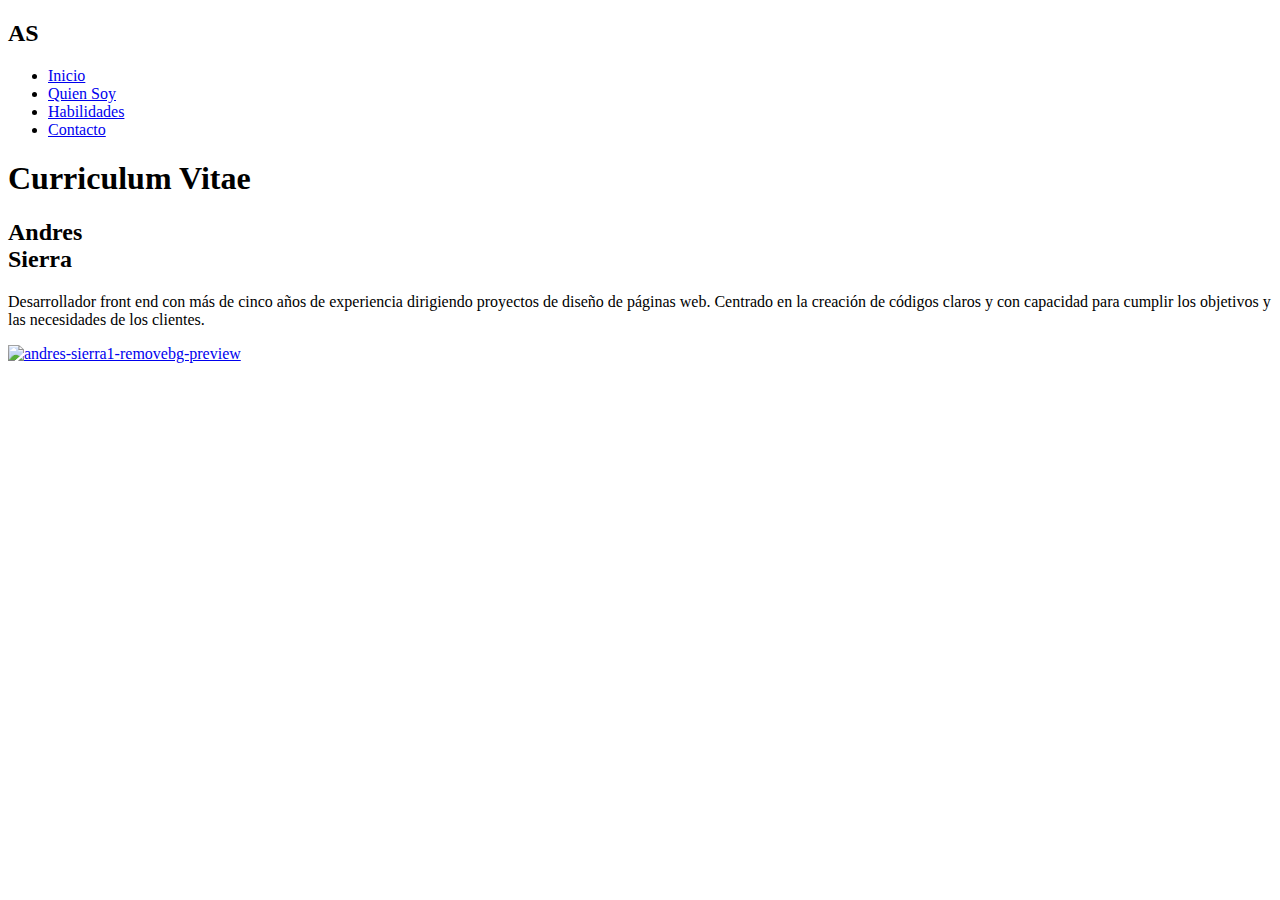
==== index.html @ 8dd1b388 "initial commit" ====
<!DOCTYPE html>
<html lang="es">
<head>
  <meta charset="UTF-8">
  <meta http-equiv="X-UA-Compatible" content="IE=edge">
  <meta name="viewport" content="width=device-width, initial-scale=1.0">
  <title>proyecto cv</title>
  <link rel="stylesheet" href="C:\Users\LeonidasNoo\Desktop\Proyecto CV/styles.css">
  <link rel="stylesheet" href="https://use.fontawesome.com/releases/v5.15.3/css/all.css" integrity="sha384-SZXxX4whJ79/gErwcOYf+zWLeJdY/qpuqC4cAa9rOGUstPomtqpuNWT9wdPEn2fk" crossorigin="anonymous">
</head>

<body>

  <div class="wrapper" id="inicio">
    <header>
      <nav class="navbar">
        <div class="brand">
          <h2><span>A</span>S</h2>
        </div>
        <ul class="menu">

          <li><a href="index.html" class="active">Inicio</a></li>
          <li><a href="quiensoy.html">Quien Soy</a></li>
          <li><a href="Habilidades.html">Habilidades</a></li>
          <li><a href="Contacto.html">Contacto</a></li>
        </ul>
      </nav>
    </header>
    <main class="main">
      <div class="info-content">
        <h1>Curriculum Vitae</h1>
        <h2><span>Andres</span><br>Sierra</h2>
        <p>Desarrollador front end con más de cinco años de experiencia dirigiendo proyectos de diseño de páginas web. Centrado en la creación de códigos claros y con capacidad para cumplir los objetivos y las necesidades de los clientes.</p>
      </div>
      <a href='https://postimages.org/' target='_blank'><img src='https://i.postimg.cc/1zBYHzMM/andres-sierra1-removebg-preview.png' border='0' alt='andres-sierra1-removebg-preview'/></a>
    </main>
  </div>
  </body>
</html>
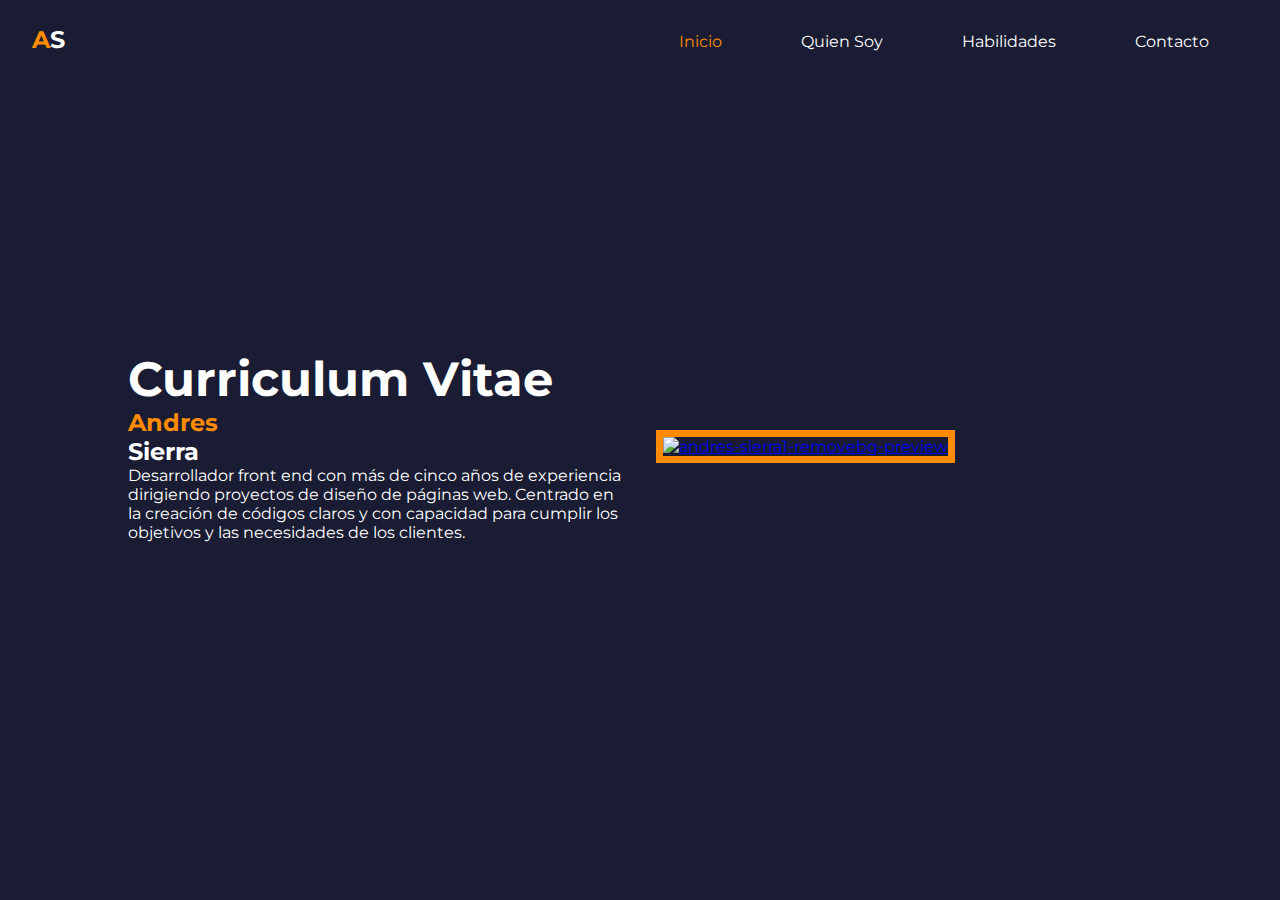
==== commit 42012258: "initial commit" ====
--- a/index.html
+++ b/index.html
@@ -5,7 +5,7 @@
   <meta http-equiv="X-UA-Compatible" content="IE=edge">
   <meta name="viewport" content="width=device-width, initial-scale=1.0">
   <title>proyecto cv</title>
-  <link rel="stylesheet" href="C:\Users\LeonidasNoo\Desktop\Proyecto CV/styles.css">
+  <link rel="stylesheet" href="styles.css">
   <link rel="stylesheet" href="https://use.fontawesome.com/releases/v5.15.3/css/all.css" integrity="sha384-SZXxX4whJ79/gErwcOYf+zWLeJdY/qpuqC4cAa9rOGUstPomtqpuNWT9wdPEn2fk" crossorigin="anonymous">
 </head>
 
@@ -36,4 +36,4 @@
     </main>
   </div>
   </body>
-</html>+</html>
--- a/styles.css
+++ b/styles.css
@@ -0,0 +1,262 @@
+@import url('https://fonts.googleapis.com/css2?family=Montserrat:wght@100;700&display=swap');
+
+* {
+  margin: 0;
+  padding: 0;
+  box-sizing: border-box;
+}
+
+body {
+  font-family: 'Montserrat', sans-serif;
+}
+
+.wrapper {
+  width: 100vw;
+  height: 100vh;
+  background-color: #191c32;
+  color: white;
+}
+.navbar {
+  display: flex;
+  justify-content: space-between;
+  padding: 2em;
+background-color: #191c32;
+}
+.brand {
+  margin-top: -7px;
+  color: white;
+}
+.brand span {
+  color: darkorange;
+}
+.menu {
+  display: flex;
+  width: 50%;
+  justify-content: space-around;
+}
+.menu  li {
+  list-style: none;
+
+}
+.menu a {
+  color: white;
+  text-decoration: none;
+  padding: 10px 20px; 
+}
+
+.menu .active {
+  color: darkorange;
+ 
+}
+
+
+.menu li a:hover {
+  color: white;
+  background-color: darkorange;
+}
+
+
+.main {
+  margin: 0 auto;
+  width: 80vw;
+  height: 80vh;
+  display: grid;
+  grid-template-columns: repeat(2,1fr);
+  align-items: center;
+  gap: 2em;
+}
+
+h1 {
+  font-size: 3em;
+}
+
+.info-content span {
+  color: darkorange;
+}
+
+.main img {
+  border:  7px solid darkorange;
+  width: 400px;
+  height: 500px;
+  z-index: 1em;
+}
+
+.about {
+  display: grid;
+  grid-template-columns: repeat(10, 1fr);
+  width: 100vw;
+  align-items: center;
+}
+
+.about img {
+  width: 100%;
+  grid-column: 1/5;
+  height: 500px;
+}
+
+.about-info {
+  grid-column: 5/10;
+  padding: 3em;
+}
+
+.about-info h2 {
+  font-size: 2em;
+  color: black;
+}
+
+.divider {
+  height: 4px;
+  width: 60px;
+  background-color: darkorange;
+  margin-top: 5px;
+  margin-bottom: 2em;
+}
+
+.about p {
+  margin-bottom: 1em;
+  color: black;
+  font-weight: bold;
+}
+
+.portfolio,
+.contact-section {
+  width: 100vw;
+  background-color: #191c32;
+  color: white;
+}
+
+.portfolio-heading {
+  width: 100vw;
+  display: flex;
+  flex-direction: column;
+  justify-content: center;
+  padding: 5em;
+}
+
+
+.portfolio-heading h2,
+.contact-heading h2 {
+  font-size: 2.5em;
+  color: white;
+}
+
+.portfolio .container {
+  width: 80vw;
+  height: 80vh;
+  margin: 0 auto;
+  display: flex;
+  align-items: center;
+  justify-content: center;
+}
+
+.card {
+  width: 300px;
+  background-color: darkorange;
+  margin: 2em;
+
+}
+
+.card__img {
+  width: 100%;
+  height: 150px;
+  background-image: url(https://i.postimg.cc/MGRhbtRb/2-original.png);
+  background-size: cover;
+}
+
+.card__title {
+  padding: 20px;
+}
+
+.card__proyect-links {
+  display: flex;
+  justify-content: space-evenly;
+}
+
+
+.card__proyect-links li {
+  font-size: 1em;
+  color: black;
+  font-weight: bold;
+}
+
+.contact-section {
+  padding: 3em;
+}
+
+.container-contact {
+  margin: 0 auto;
+  display: flex;
+  align-items: center;
+}
+
+.contact-section img {
+  width: 750px;
+  height: 700px;
+  bottom: 0px;
+}
+
+.form-group {
+  display: flex;
+  flex-direction: column;
+  width: 30vw;
+  margin-top: 2em;
+}
+.form-group textarea {
+  height: 150px;
+  padding: 1.5em;
+  background: none;
+  border: 1px solid white;
+  color: white;
+}
+
+.form-group .input {
+  padding: 10px 20px;
+  margin-bottom: 1em;
+  background: none;
+  border: none;
+  border-bottom: 1px solid white;
+  color: white;
+}
+
+.form-group .btn-submit {
+  padding: 10px 20px;
+  margin: 1em;
+  border-radius: 20px;
+  border: none;
+  text-transform: uppercase;
+  background-color: darkorange;
+}
+
+
+.footer {
+  display: flex;
+  flex-direction: column;
+  justify-content: center;
+  align-items: center;
+  width: 100vw;
+  height: 200px;
+
+  padding: 3em;
+  background-color: darkorange;
+}
+
+.footer-content h2 {
+  font-size: 3em;
+}
+
+.footer-content h5 {
+  font-size: 1.5em;
+  text-align: center;
+}
+
+.sotial-networks {
+  display: flex;
+  justify-content: space-evenly;
+  width: 300px;
+  margin-top: 1em;
+}
+
+.sotial-networks i {
+  font-size: 1.5em;
+  color: black;
+}